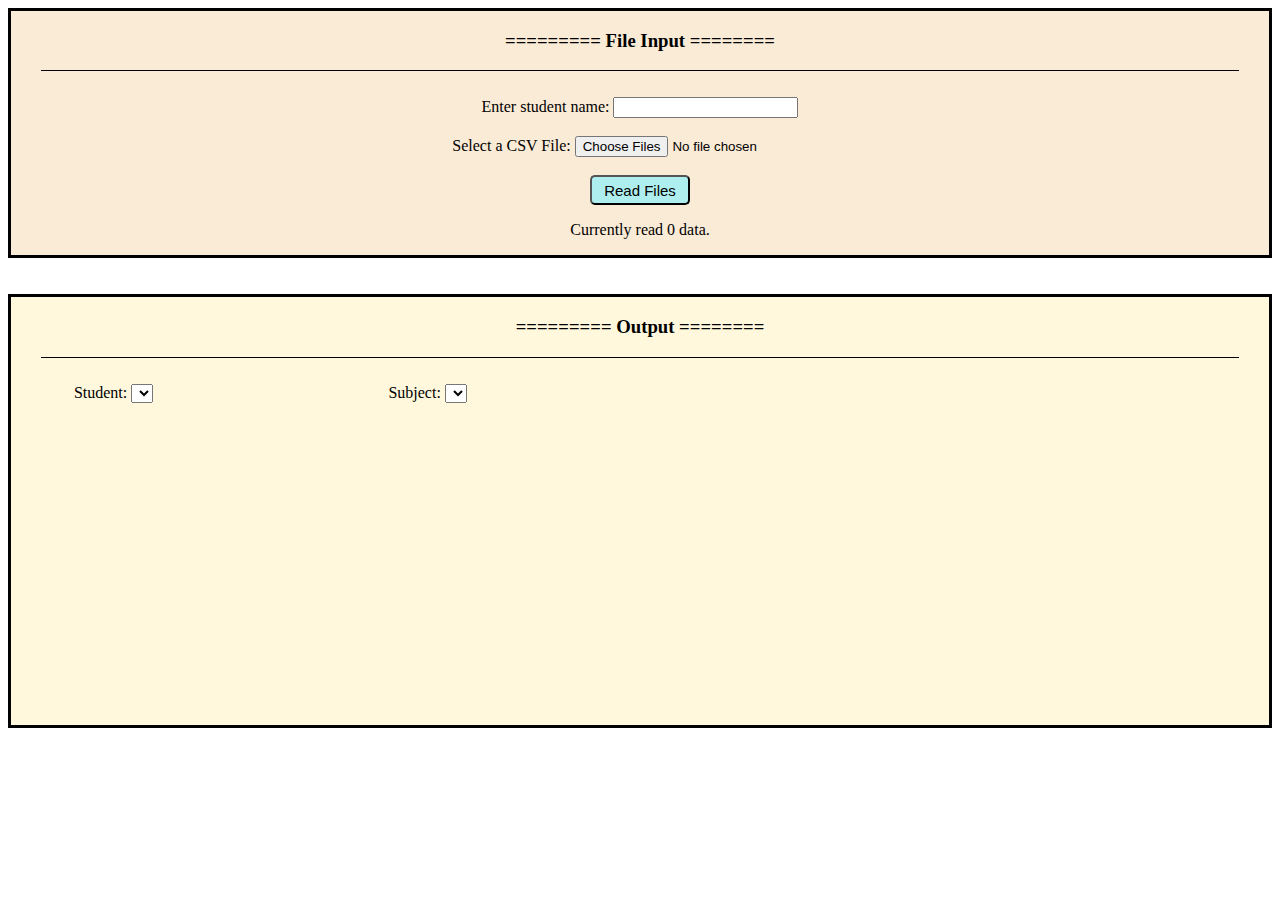
==== weekly-reflection/index.html @ dfa605a0 "Weekly Reflection App - V 0.1" ====
<!DOCTYPE html>
<html>
    <head>
        <meta charset="UTF-8">
        <meta name="keywords" content="Weekly Reflection, Reflection, Performance">
        <title>The Title</title>
        <script src="graphCSV.js"></script>
    </head>
    <body>
        <div style="background-color: antiquewhite; border: 3px solid black; text-align: center">
            <h3>========= File Input ========</h1>
            <hr color="black" size="1px" width="95%">
            <br>
            <!-- Student name field -->
            <label for="studentName">Enter student name:</label>
            <input type="text" name="studentName" id="studentName" autocomplete="name">
            <br><br>
            <!-- Files input -->
            <label for="csvFile">Select a CSV File:</label>
            <input type="file" name="csvFile" id="csvFile" accept=".csv" multiple="true">
            <br><br>
            <!-- Read files -->
            <input type="button" value="Read Files" style="width: 100px; height: 30px; font-size: 15px; background-color: paleturquoise; border-radius: 5px" onclick="readCSVFile();">
            <br>
            <p>
                Currently read <span id="filesRead"> 0 data</span>.
            </p>
        </div>
        <br><br>
        <div style="background-color: cornsilk; border: 3px solid black; text-align: center">
            <h3>========= Output ========</h1>
            <hr color="black" size="1px" width="95%">
            <br>
            <!-- Student & Subject dropdowns -->
            <div style="display: flex; width: 50%; padding-left: 5%; align-items: left; text-align: left">
                <div style="flex: 1">
                    <label for="studentList">Student: </label>
                    <select id="studentList" onchange="showSubjectList();">
                        
                    </select>
                </div>
                <div style="flex: 1">
                    <label for="subjectList">Subject: </label>
                    <select id="subjectList" onchange="graphCSVFile();">
                        
                    </select>
                </div>
            </div>
            <br>
            <!-- Graphing -->
            <canvas id="chart" width="500px" height="300px"></canvas>
        </div>
    </body>
</html>
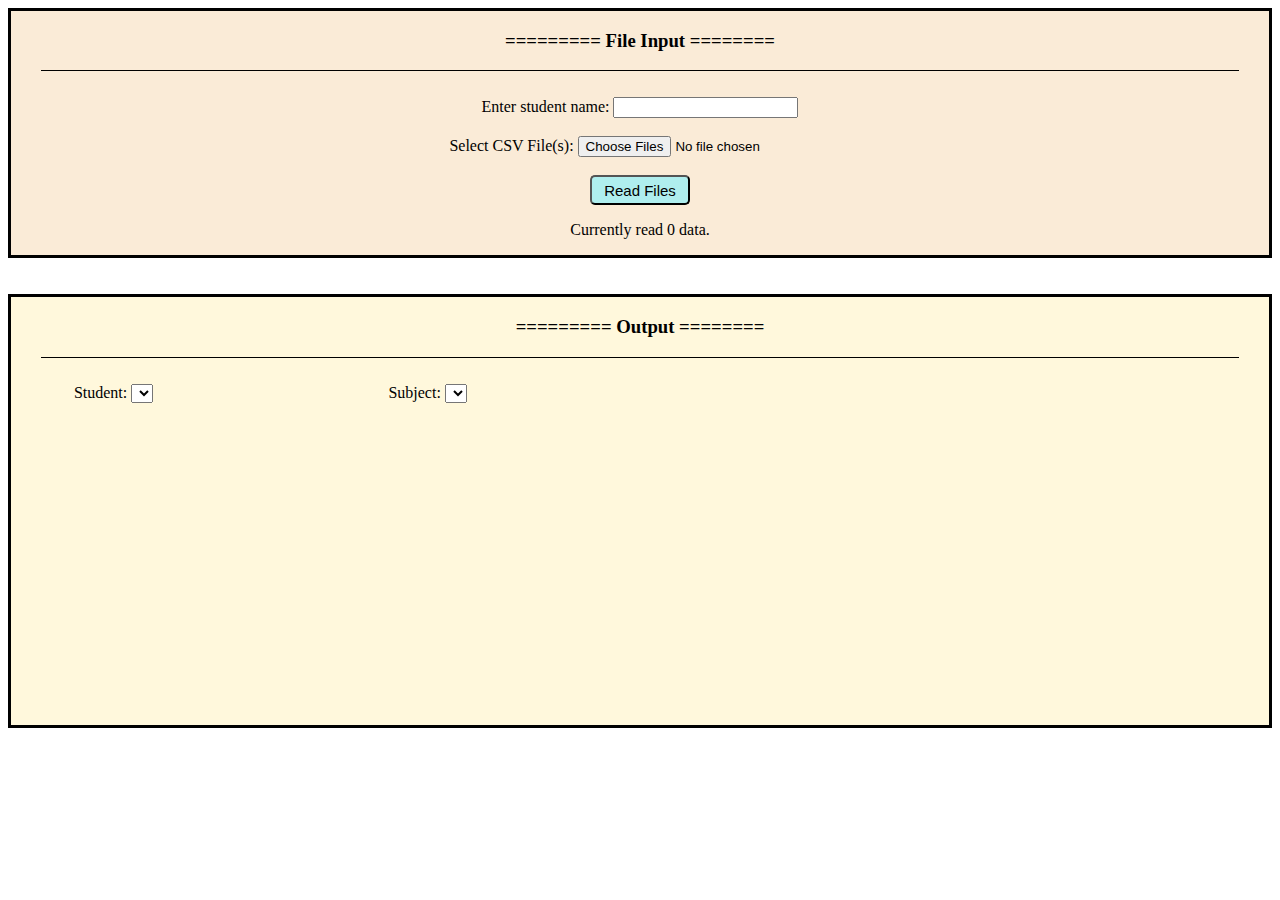
==== commit b06ac218: "Minor changes" ====
--- a/weekly-reflection/index.html
+++ b/weekly-reflection/index.html
@@ -3,7 +3,9 @@
     <head>
         <meta charset="UTF-8">
         <meta name="keywords" content="Weekly Reflection, Reflection, Performance">
-        <title>The Title</title>
+        <meta name="description" content="A web application that graphs out each columns of CSV files.">
+        <title>Reflection Review</title>
+        <link rel="icon" type="image/x-icon" href="images/Josafa_Theocracy.png">
         <script src="graphCSV.js"></script>
     </head>
     <body>
@@ -16,7 +18,7 @@
             <input type="text" name="studentName" id="studentName" autocomplete="name">
             <br><br>
             <!-- Files input -->
-            <label for="csvFile">Select a CSV File:</label>
+            <label for="csvFile">Select CSV File(s):</label>
             <input type="file" name="csvFile" id="csvFile" accept=".csv" multiple="true">
             <br><br>
             <!-- Read files -->
@@ -35,7 +37,7 @@
             <div style="display: flex; width: 50%; padding-left: 5%; align-items: left; text-align: left">
                 <div style="flex: 1">
                     <label for="studentList">Student: </label>
-                    <select id="studentList" onchange="showSubjectList();">
+                    <select id="studentList" onchange="showSubjectList(); graphCSVFile();">
                         
                     </select>
                 </div>
